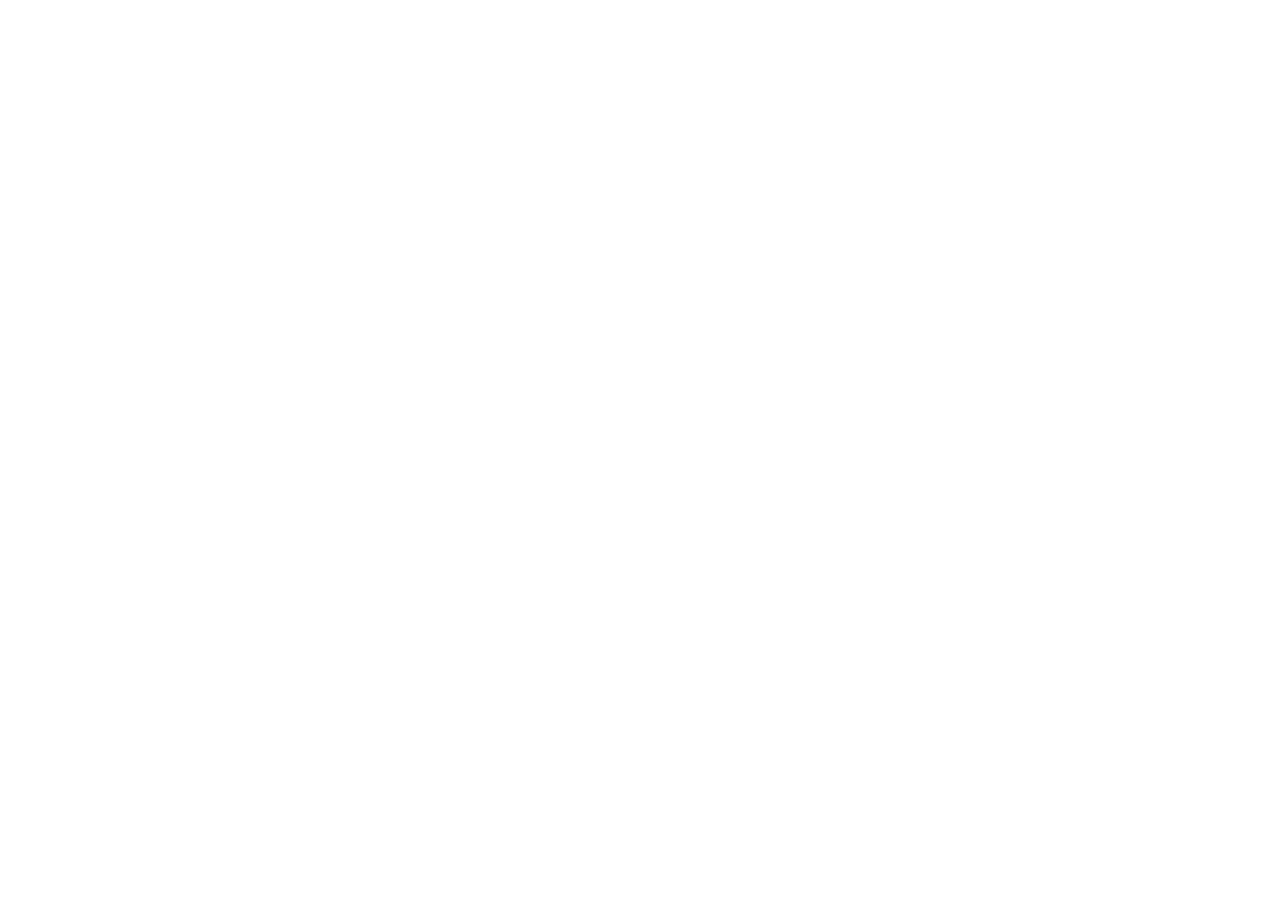
==== index.php/furoemorelha/index.html @ 9f31fec5 "Site Compilado" ====
<!DOCTYPE html>
<html>
	<head>
		<title>Redirecting...</title>
		<meta http-equiv="refresh" content="0;url=https://github.com/wlsdesigner/vivantacupuntura/furoemorelha">
	</head>
	<body>
		<script type="text/javascript">
			window.location = "https://github.com/wlsdesigner/vivantacupuntura/furoemorelha";
		</script>

		<p>You are being redirected to <a href="https://github.com/wlsdesigner/vivantacupuntura/furoemorelha">https://github.com/wlsdesigner/vivantacupuntura/furoemorelha</a></p>
	</body>
</html>
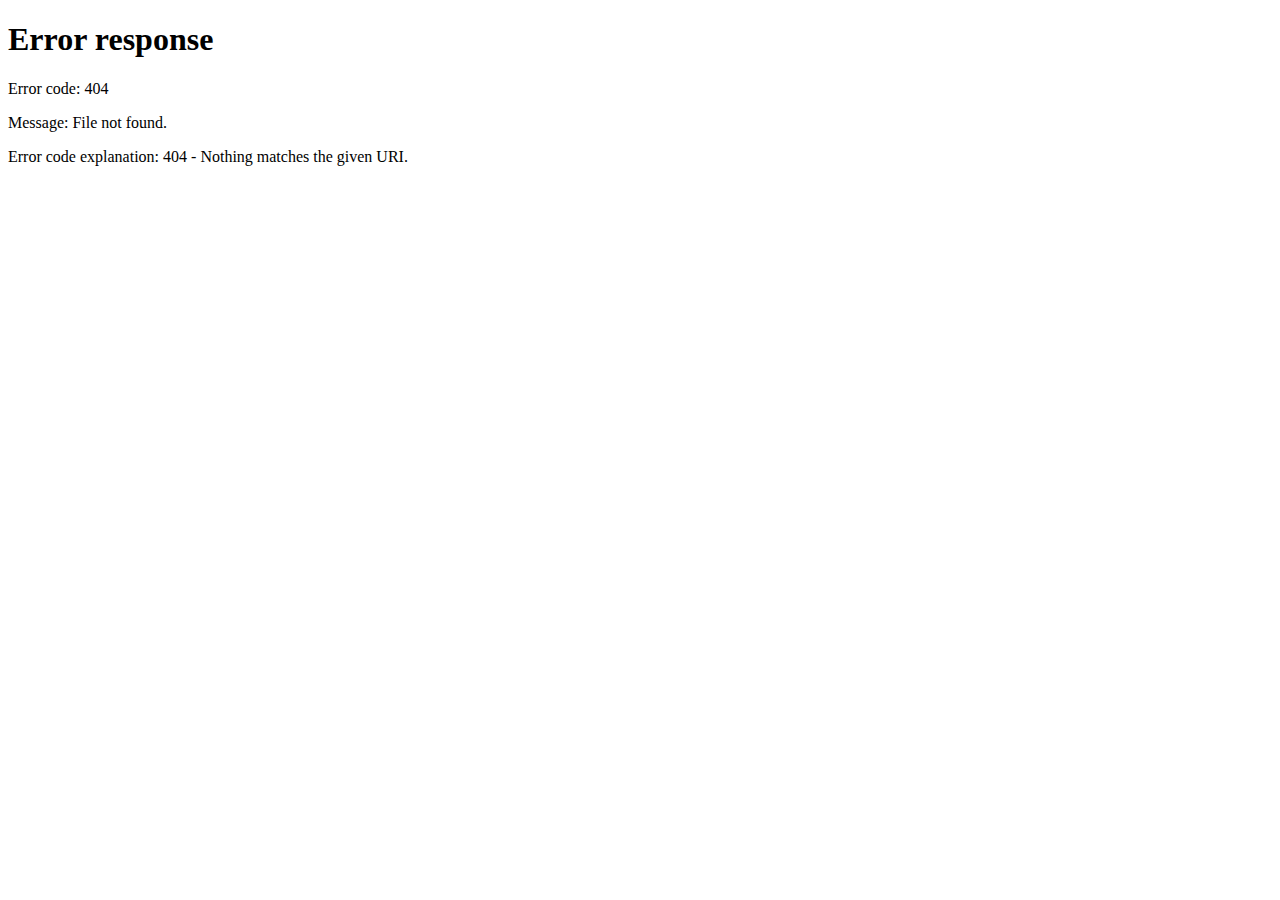
==== commit 4977df43: "Mais" ====
--- a/index.php/furoemorelha/index.html
+++ b/index.php/furoemorelha/index.html
@@ -2,13 +2,13 @@
 <html>
 	<head>
 		<title>Redirecting...</title>
-		<meta http-equiv="refresh" content="0;url=https://github.com/wlsdesigner/vivantacupuntura/furoemorelha">
+		<meta http-equiv="refresh" content="0;url=/furoemorelha">
 	</head>
 	<body>
 		<script type="text/javascript">
-			window.location = "https://github.com/wlsdesigner/vivantacupuntura/furoemorelha";
+			window.location = "/furoemorelha";
 		</script>
 
-		<p>You are being redirected to <a href="https://github.com/wlsdesigner/vivantacupuntura/furoemorelha">https://github.com/wlsdesigner/vivantacupuntura/furoemorelha</a></p>
+		<p>You are being redirected to <a href="/furoemorelha">/furoemorelha</a></p>
 	</body>
 </html>
